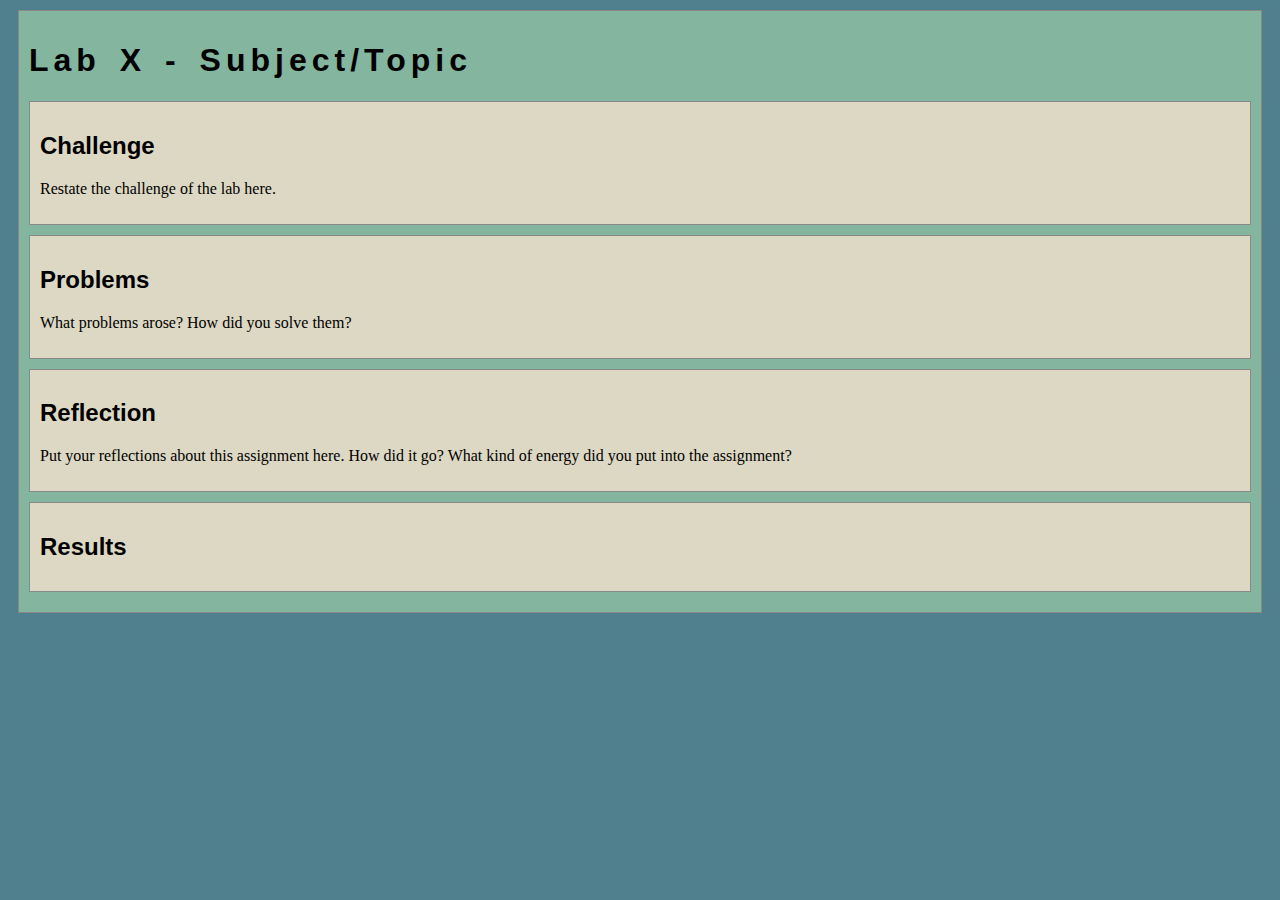
==== lab2/index.html @ c6dc3aae "Initial commit" ====
<!DOCTYPE html>
<html>
<head>
	<!-- This title is used for tabs and bookmarks -->
	<title>Lab X - Subject/Topic</title>

	<!-- Use UTF character set, a good idea with any webpage -->
  	<meta charset="UTF-8" />
	<!-- Set viewport so page remains consistently scaled w narrow devices -->
  	<meta name="viewport" content="width=device-width, initial-scale=1.0" />
	
	<!-- Include a sitewide CSS file for consistent styling across the site -->
	<link rel="stylesheet" type="text/css" href="../css/site.css">
	<!-- Lab-specifc CSS file for any special styling of this particular page -->
	<link rel="stylesheet" type="text/css" href="css/lab.css">
	
	<!-- load jQuery library to make javascript easier (must be above our lab js)-->
	<script src="https://code.jquery.com/jquery-3.6.4.min.js"></script>
	<!-- Link to javascript file - DEFER waits until all elements are rendered -->
	<script type="text/javascript" src="./js/lab.js" DEFER></script>
</head>
<body>
	<!-- Style this page by changing the CSS in ../css/site.css or css/lab.css -->
	<main id="content">
		<section>
			<h1>Lab X - Subject/Topic</h1>
			<div class="minor-section">
					<h2>Challenge</h2>
					<p>Restate the challenge of the lab here.</p>
			</div>

			<div class="minor-section">
					<h2>Problems</h2>
					<p>What problems arose? How did you solve them? </p>
			</div>

			<div class="minor-section">
					<h2>Reflection</h2>
					<p>Put your reflections about this assignment here. How did it go? What kind of energy did you put into the assignment? </p>
			</div>

			<div class="minor-section">
					<h2>Results</h2>
					<div id="output"></div>
			</div>
		</section>
		<nav id="links">
			<!-- Put links to other pages (including the homepage) here. -->
		</nav>
	</main>
</body>
</html>
---- css/site.css ----
/* we can use a single css file to style all the files in our wwebsite */

/* you can pick your own background colors, text colors, and fonts */

/* we can select an html element tag, in this case "body" will apply to the whole document */
body {
  background-color: #50808E;
}

/* we can have rules apply to multiple elements at the same time with commas */
h1,h2,h3 {
  font-family: sans-serif;
}

/* and we can have rules that overlap other rules, both take effect */
h1 {
  letter-spacing: 5px;
  word-spacing: 5px;
  font-size: 200%;
}

/* the hashtag in a CSS selector selects an element by id, e.g., id="content" */
#content {
  margin: 10px;
  padding: 10px;
  border: solid 1px #888;
  background-color: #84B59F;
}

/* the period in a CSS selector selects an element by class, e.g., class="minor-section" */
.minor-section {
  padding: 10px;
  margin-bottom: 10px;
  border: solid 1px #888;
  background-color: #A3C9A8;
}
---- lab2/css/lab.css ----
/* Here we can set styles for this lab page that we don't want to effect others pages */

/* the period in a CSS selector selects an element by class, e.g., class="minor-section" */
.minor-section {
    padding: 10px;
    margin-bottom: 10px;
    border: solid 1px #888;
    background-color: #DDD8C4;
  }
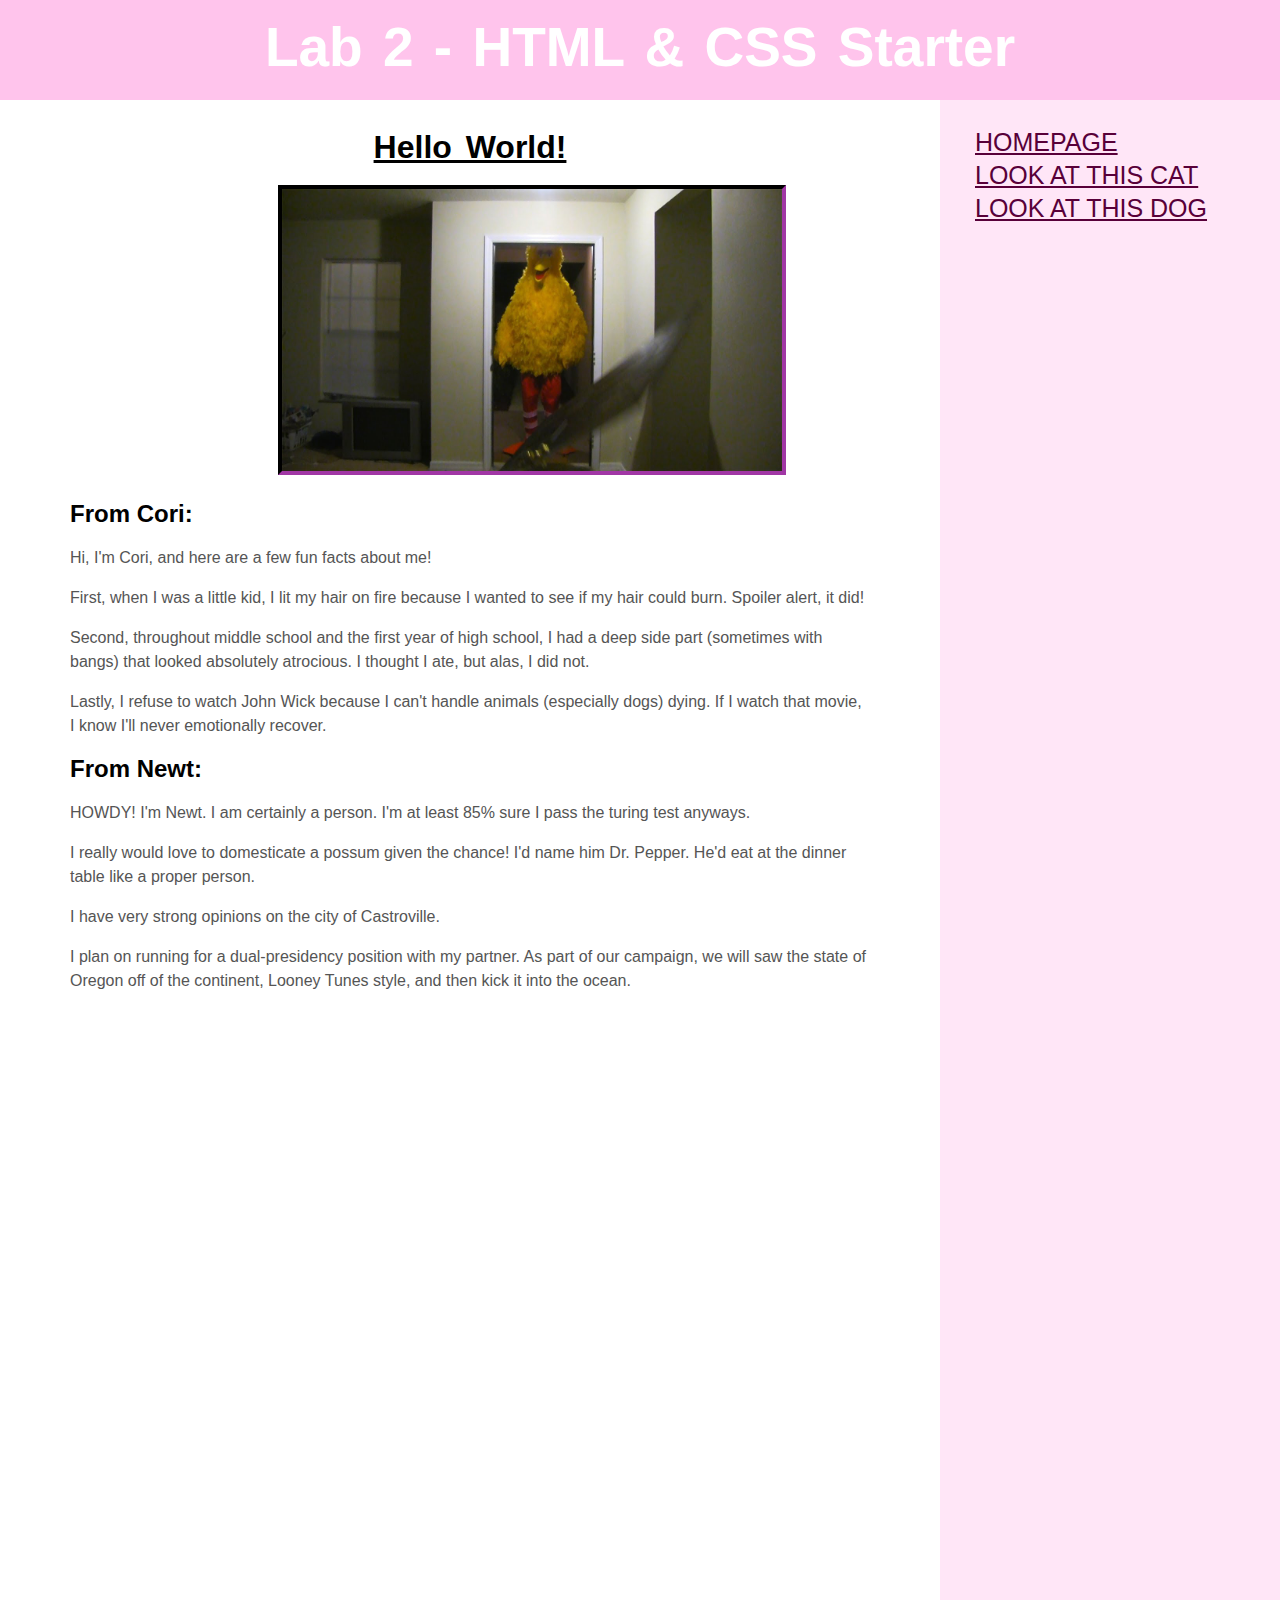
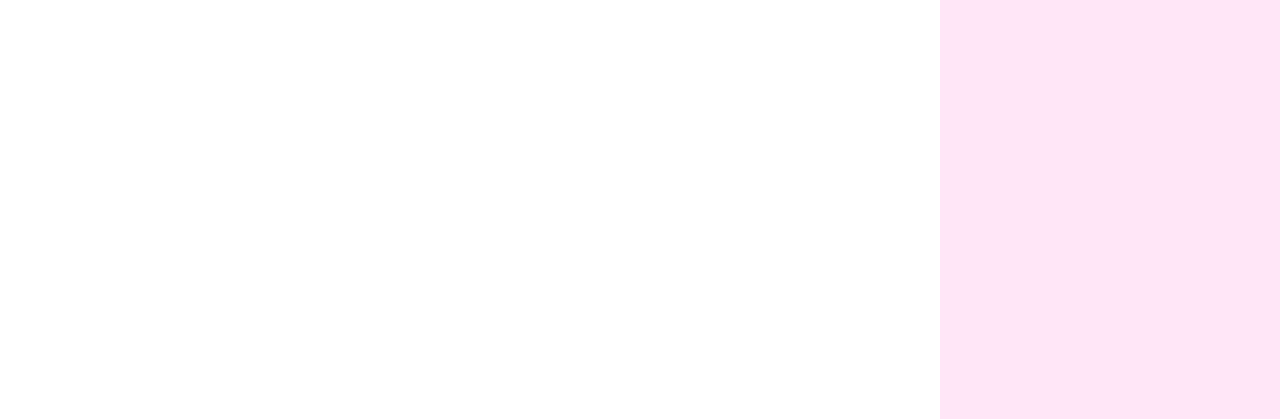
==== commit 8ff6de90: "done?ithink" ====
--- a/lab2/index.html
+++ b/lab2/index.html
@@ -1,52 +1,65 @@
 <!DOCTYPE html>
 <html>
-<head>
-	<!-- This title is used for tabs and bookmarks -->
-	<title>Lab X - Subject/Topic</title>
+	<head>
+		<meta name="viewport" content="width=device-width, initial-scale=1.0" />
+		<meta charset="UTF-8" />
+	
+		<link rel="stylesheet" type="text/css" href="css/lab.css">
+		<title> Lab 2 </title>
+		
+	
+	</head>
+	
+	<body>		
 
-	<!-- Use UTF character set, a good idea with any webpage -->
-  	<meta charset="UTF-8" />
-	<!-- Set viewport so page remains consistently scaled w narrow devices -->
-  	<meta name="viewport" content="width=device-width, initial-scale=1.0" />
+		<header>
+			<div class="cushion">
+				<h4>Lab 2 - HTML & CSS Starter</h4>
+			</div>
+		</header>
+		
+		<div id="wrapper">
+		
+			<main>
+				<div id="content">
+					<div class="cushion">
+						<h1>Hello World!</h1>
+						<img class="turnip-photo" src="./img/realturnip.jpg">
+						<h2>From Cori:</h2>
+						<p> Hi, I'm Cori, and here are a few fun facts about me! </p>
+						<p> First, when I was a little kid, I lit my hair on fire because I wanted to see if my hair could burn. Spoiler alert, it did! </p> 
+						<p> Second, throughout middle school and the first year of high school, I had a deep side part (sometimes with bangs) that looked absolutely atrocious.  I thought I ate, but alas, I did not. </p>  
+						<p> Lastly, I refuse to watch John Wick because I can't handle animals (especially dogs) dying.  If I watch that movie, I know I'll never emotionally recover.</p>
+						<h2>From Newt:</h2>
+						<p> HOWDY! I'm Newt. I am certainly a person. I'm at least 85% sure I pass the turing test anyways.</p>
+						<p> I really would love to domesticate a possum given the chance! I'd name him Dr. Pepper. He'd eat at the dinner table like a proper person. </p> 
+						<p> I have very strong opinions on the city of Castroville. </p>  
+						<p> I plan on running for a dual-presidency position with my partner. As part of our campaign, we will saw the state of Oregon off of the continent, Looney Tunes style, and then kick it into the ocean.</p>
+					</div>
+				</div>
+			</main>
+			
+			<nav>
+				<div class="cushion">
+					<ul>
+						<li><a href="https://digdogger.github.io/art101/">HOMEPAGE</a></li>
+
+					</ul>
+
+					<ul>
+						<li><a href="https://digdogger.github.io/art101/lab2/catpage">LOOK AT THIS CAT</a></li>
+
+					</ul>
+
+					<ul>
+						<li><a href="https://digdogger.github.io/art101/lab2/cooldog">LOOK AT THIS DOG</a></li>
+
+					</ul>
+				</div>
+			</nav>
+		
+		</div>
+
 	
-	<!-- Include a sitewide CSS file for consistent styling across the site -->
-	<link rel="stylesheet" type="text/css" href="../css/site.css">
-	<!-- Lab-specifc CSS file for any special styling of this particular page -->
-	<link rel="stylesheet" type="text/css" href="css/lab.css">
-	
-	<!-- load jQuery library to make javascript easier (must be above our lab js)-->
-	<script src="https://code.jquery.com/jquery-3.6.4.min.js"></script>
-	<!-- Link to javascript file - DEFER waits until all elements are rendered -->
-	<script type="text/javascript" src="./js/lab.js" DEFER></script>
-</head>
-<body>
-	<!-- Style this page by changing the CSS in ../css/site.css or css/lab.css -->
-	<main id="content">
-		<section>
-			<h1>Lab X - Subject/Topic</h1>
-			<div class="minor-section">
-					<h2>Challenge</h2>
-					<p>Restate the challenge of the lab here.</p>
-			</div>
-
-			<div class="minor-section">
-					<h2>Problems</h2>
-					<p>What problems arose? How did you solve them? </p>
-			</div>
-
-			<div class="minor-section">
-					<h2>Reflection</h2>
-					<p>Put your reflections about this assignment here. How did it go? What kind of energy did you put into the assignment? </p>
-			</div>
-
-			<div class="minor-section">
-					<h2>Results</h2>
-					<div id="output"></div>
-			</div>
-		</section>
-		<nav id="links">
-			<!-- Put links to other pages (including the homepage) here. -->
-		</nav>
-	</main>
-</body>
-</html>
+	</body>
+</html>--- a/lab2/css/lab.css
+++ b/lab2/css/lab.css
@@ -1,9 +1,105 @@
-/* Here we can set styles for this lab page that we don't want to effect others pages */
+body {
+  margin:0;
+  padding:0;
+  font-family: 'Franklin Gothic Medium', 'Arial Narrow', Arial, sans-serif;
+  line-height: 1.5em;
+}
 
-/* the period in a CSS selector selects an element by class, e.g., class="minor-section" */
-.minor-section {
-    padding: 10px;
-    margin-bottom: 10px;
-    border: solid 1px #888;
-    background-color: #DDD8C4;
-  }+header {
+  background: #ffc4ec;
+  height: 100px;
+  cursor: cell;
+}
+
+h1 {
+  font-family: Impact, Haettenschweiler, 'Arial Narrow Bold', sans-serif;
+  margin-top: 0;
+  padding-top: 35px;
+  text-align: center;
+  word-spacing: 5px;
+  text-decoration: underline;
+}
+h2 {
+  font-family:'Franklin Gothic Medium', 'Arial Narrow', Arial, sans-serif;
+
+
+}
+
+h3 {
+  font-family:'Franklin Gothic Medium', 'Arial Narrow', Arial, sans-serif;
+
+}
+
+h4 {
+  font-family: Impact, Haettenschweiler, 'Arial Narrow Bold', sans-serif;
+  margin-top: 0;
+  padding-top: 35px;
+  text-align: center;
+  word-spacing: 5px;
+  font-size: 55px;
+  color: rgb(255, 255, 255);
+}
+main {
+  padding-right: 55px;
+  padding-left: 55px;
+  padding-bottom: 10010px;
+  margin-bottom: -9000px;
+  float: left;
+  width: 100%;
+  cursor: cell;
+}
+
+nav {
+  padding-top: 30px;
+  padding-bottom: 10010px;
+  margin-bottom: -9000px;
+  float: left;
+  width: 450px;
+  margin-left: -450px;
+  background: #ffe6f7;
+  height: 100%;
+  cursor: cell;
+}
+
+
+#wrapper {
+  overflow: hidden;
+}
+      
+#content {
+  margin-right: 450px;
+}
+
+
+.cushion {
+  margin: 15px; /* Padding for content */
+  margin-top: 0;
+}
+
+p {
+  color: #555;
+
+}
+
+nav ul {
+  list-style-type: none;
+  margin: 0;
+  padding-left: 20px;
+  padding-bottom: 5px;
+  cursor: crosshair;
+}
+
+nav ul a {
+  font-family: Impact, Haettenschweiler, 'Arial Narrow Bold', sans-serif;
+  font-size: 25px;
+  color: rgb(88, 0, 57);
+  cursor: crosshair;
+}
+
+.turnip-photo {
+  
+  margin-left: 26%;
+  margin-top: 5px;
+  max-width: 500px;
+  border: inset 4px #4f1b51;
+}